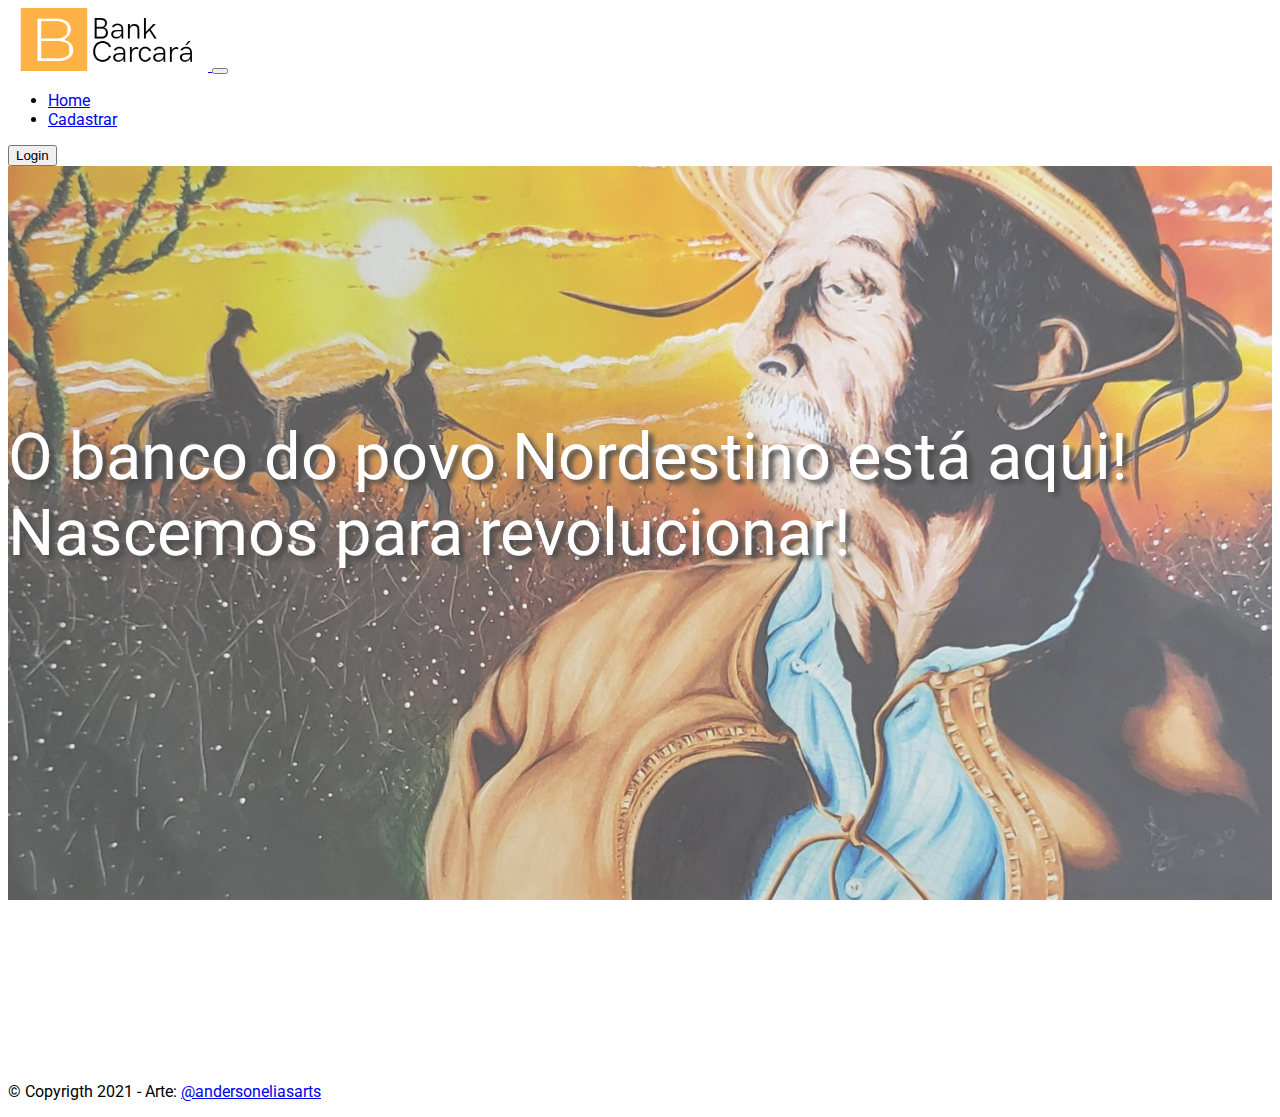
==== index.html @ 4c0e8ca8 "Initial commit of repository" ====
<!DOCTYPE html>
<html lang="en">
<head>
    <meta charset="UTF-8" />
    <meta name="viewport" content="width=device-width, initial-scale=1.0">
    <title>Banco Carcará</title>
    <link href="https://cdn.jsdelivr.net/npm/bootstrap@5.0.0-beta1/dist/css/bootstrap.min.css" rel="stylesheet" integrity="sha384-giJF6kkoqNQ00vy+HMDP7azOuL0xtbfIcaT9wjKHr8RbDVddVHyTfAAsrekwKmP1" crossorigin="anonymous" />
    <link rel="stylesheet" href="https://stackpath.bootstrapcdn.com/bootstrap/4.2.1/css/bootstrap.min.css" integrity="sha384-GJzZqFGwb1QTTN6wy59ffF1BuGJpLSa9DkKMp0DgiMDm4iYMj70gZWKYbI706tWS" crossorigin="anonymous">
    <script src="https://cdn.jsdelivr.net/npm/bootstrap@5.0.0-beta1/dist/js/bootstrap.bundle.min.js" integrity="sha384-ygbV9kiqUc6oa4msXn9868pTtWMgiQaeYH7/t7LECLbyPA2x65Kgf80OJFdroafW" crossorigin="anonymous"></script>
    <script src="https://cdnjs.cloudflare.com/ajax/libs/popper.js/1.14.6/umd/popper.min.js" integrity="sha384-wHAiFfRlMFy6i5SRaxvfOCifBUQy1xHdJ/yoi7FRNXMRBu5WHdZYu1hA6ZOblgut" crossorigin="anonymous"></script>
    <script src="https://code.jquery.com/jquery-3.3.1.slim.min.js" integrity="sha384-q8i/X+965DzO0rT7abK41JStQIAqVgRVzpbzo5smXKp4YfRvH+8abtTE1Pi6jizo" crossorigin="anonymous"></script>
    <script src="https://stackpath.bootstrapcdn.com/bootstrap/4.2.1/js/bootstrap.min.js" integrity="sha384-B0UglyR+jN6CkvvICOB2joaf5I4l3gm9GU6Hc1og6Ls7i6U/mkkaduKaBhlAXv9k" crossorigin="anonymous"></script>
    <link href="https://maxcdn.bootstrapcdn.com/font-awesome/4.7.0/css/font-awesome.min.css" rel="stylesheet" />
    <link rel="stylesheet" href="css/style.css" />
</head>
<body>
    <header class="align-items-center p-3 px-md-4 mb-3 bg-white border-bottom shadow-sm">
        <nav class="navbar navbar-expand-lg navbar-light">
            <div class="container m-auto" width="100%">
                <a class="navbar-brand" href="./index.html">
                    <img src="img/logo.png" class="img-fluid" width="200px" alt="" />
                </a>
                <button class="navbar-toggler" type="button" data-toggle="collapse" data-target="#navbarNav">
                    <span class="navbar-toggler-icon"></span>
                </button>
                <div class="collapse navbar-collapse" id="navbarNav">
                    <ul class="navbar-nav me-auto mb-2 mb-lg-0 text-center">
                        <li class="nav-item">
                            <a class="nav-link" aria-current="page" href="#">Home</a>
                        </li>
                        <li class="nav-item">
                            <a class="nav-link" aria-current="page" href="./SignUp.html">Cadastrar</a>
                        </li>
                    </ul>
                    <div class="d-flex flex-row-reverse bd-highlight">
                        <div class="p-2 bd-highlight">
                            <a href="./LogIn.html" class="linkSair">
                                <button id="start_session" class="btn btn-secondary">
                                    Login
                                </button>
                            </a>
                        </div>
                    </div>
                </div>
            </div>
        </nav>
    </header>
    
    <div id="container" class="container-fluid pageEntry">
        <div class="row">
            <div class="container-parallax bg-img--version--1">
                <div class="row">
                    <div class="col-md-6">
                        <div class="cabra">
                            <h1>O banco do povo Nordestino está aqui! Nascemos para revolucionar!</h1>
                        </div>
                    </div>
                </div>
            </div>
        </div>
    </div>
    <footer class="my-5 pt-3 text-muted text-center text-small">
        <p>© Copyrigth 2021 - Arte: <a href="https://www.instagram.com/andersoneliasarts/">@andersoneliasarts</a></p>
    </footer>
</body>
</html>
---- css/style.css ----
@import url("https://cdn.jsdelivr.net/npm/bootstrap-icons@1.3.0/font/bootstrap-icons.css");
@import url("https://fonts.googleapis.com/css2?family=Roboto:wght@400&display=swap");

/*Header*/

.active a {
  color: orange !important;
}

#horaAtual {
  color: orange;
  margin-bottom: unset;
}

.linkSair{
    text-decoration: none;
}

/*FimHeader*/

/*Geral*/

.content {
  margin-top: 3vh;
  -webkit-box-shadow: 0px 10px 13px 0px rgba(0, 0, 0, 0.75);
  -moz-box-shadow: 0px 10px 13px 0px rgba(0, 0, 0, 0.75);
  box-shadow: 0px 10px 13px 0px rgba(0, 0, 0, 0.75);
  min-height: 90vh;
  padding: 50px;
}

body {
  font-family: "Roboto", sans-serif !important;
}

/*FimGeral*/

/*DashBoard*/
.titulo {
  display: flex;
  justify-content: space-between;
  align-items: center;
  margin-top: 10px;
  padding: 10px;
}

.titulo h2 {
  font-weight: 900;
}

.titulo i {
  font-size: 1.6rem;
  color: white;
}

.titulo .btn-acao {
  background-color: orange;
  border-radius: 26px;
  cursor: pointer;
  margin-right: 5px;
  padding: 5px;
}

.acoes {
  display: flex;
}

.header {
  border-bottom: lightgray 1px solid;
  -webkit-box-shadow: 0px 7px 5px 0px rgba(161, 161, 161, 1);
  -moz-box-shadow: 0px 7px 5px 0px rgba(161, 161, 161, 1);
  box-shadow: 0px 0px 5px 0px rgba(161, 161, 161, 1);
}

.card-body h5 {
  color: orange;
}

.movimentacoes {
  margin-top: 20px;
}

.corpoMovimentacoes {
  display: flex;
  justify-content: center;
  align-items: center;
  flex-direction: column;
}

.movimentacao {
  border: solid 1px lightgoldenrodyellow;
  background-color: orange;
  padding: 15px;
  color: white;
  border-radius: 38px;
  display: flex;
  flex-direction: column;
  justify-content: center;
  align-items: center;
}

.movimentacao h6 {
  margin-top: 1px;
}

.separador {
  height: 30px;
  border: dashed lightgray 1px;
}
/*FimDashBoard*/

/*Home*/

.cabra {
  margin-top: 20%;
}

.cabra h1 {
  font-weight: 400;
  font-size: 65px;
  text-shadow: 5px 4px 5px black;
}

.container-parallax {
  color: #fff;
  height: 100vh;
  display: flex;
  background-attachment: fixed !important;
  background-position: center !important;
  background-repeat: no-repeat !important;
  background-size: cover !important;
}

.bg-img--version--1 {
  background: url("../img/nordeste.jpg");
  opacity: 0.7;
}

/*FimHome*/

/* SignUp */

.bg-color--yellow {
  background-color: orange;
}

.signup-card {
    box-shadow: 2px 2px 10px 6px rgba(0,0,0,.15);
}

.content-border--rounded {
    border-radius: 5px;
    box-shadow: 2px 2px 10px 6px rgba(0,0,0,.15);
}

/* SignUp */
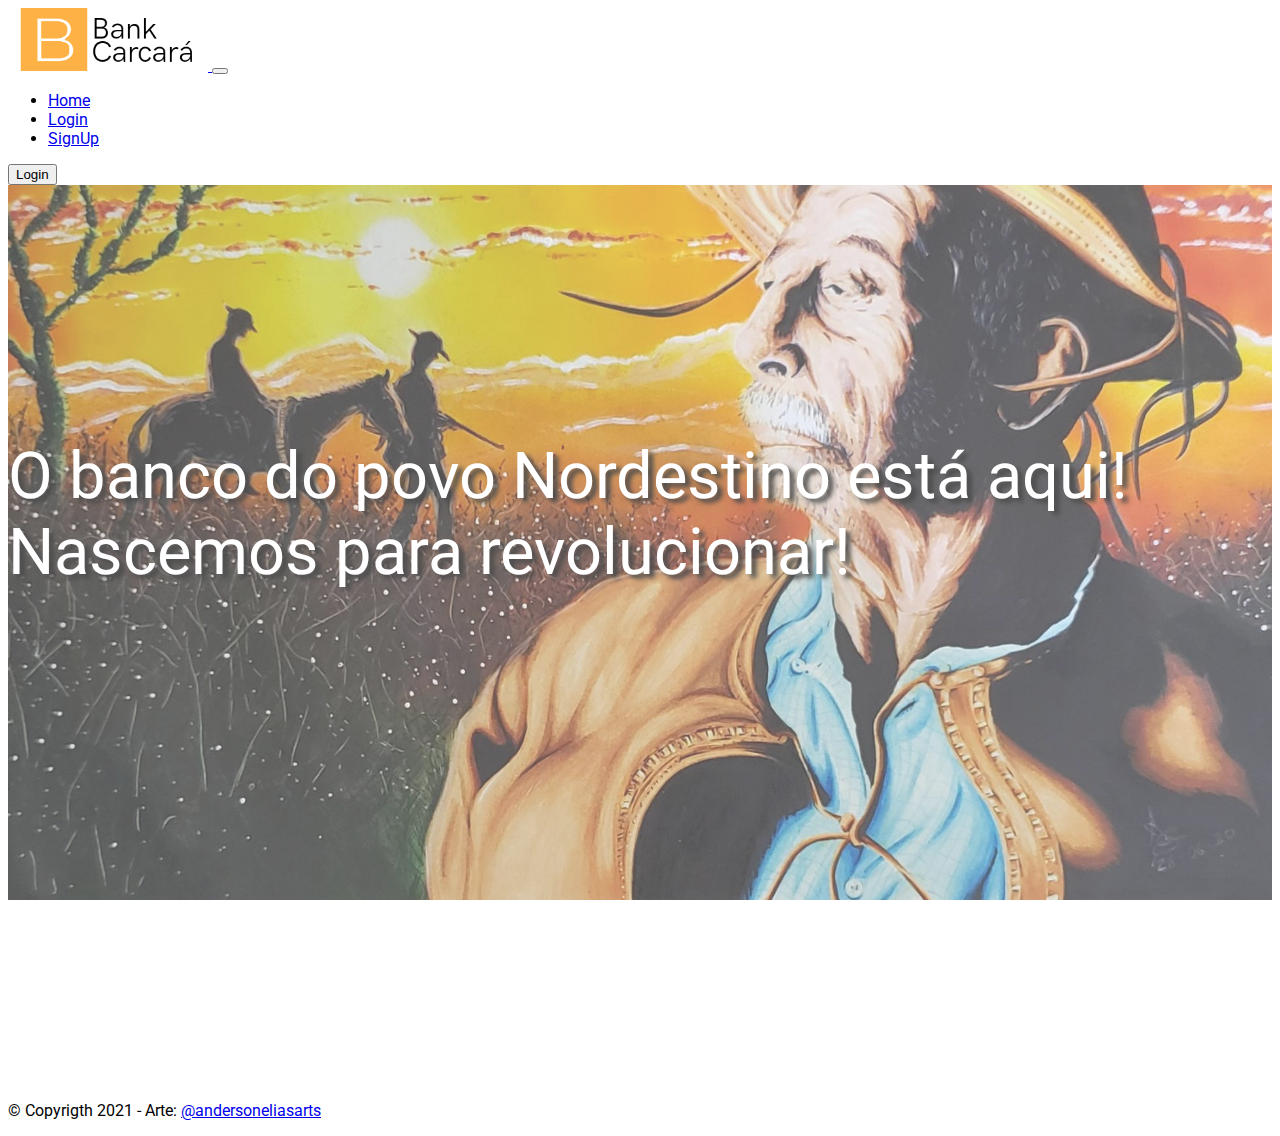
==== commit e0bd40e4: "done index.html, index.js and login.html and login.js" ====
--- a/index.html
+++ b/index.html
@@ -5,45 +5,17 @@
     <meta name="viewport" content="width=device-width, initial-scale=1.0">
     <title>Banco Carcará</title>
     <link href="https://cdn.jsdelivr.net/npm/bootstrap@5.0.0-beta1/dist/css/bootstrap.min.css" rel="stylesheet" integrity="sha384-giJF6kkoqNQ00vy+HMDP7azOuL0xtbfIcaT9wjKHr8RbDVddVHyTfAAsrekwKmP1" crossorigin="anonymous" />
-    <link rel="stylesheet" href="https://stackpath.bootstrapcdn.com/bootstrap/4.2.1/css/bootstrap.min.css" integrity="sha384-GJzZqFGwb1QTTN6wy59ffF1BuGJpLSa9DkKMp0DgiMDm4iYMj70gZWKYbI706tWS" crossorigin="anonymous">
     <script src="https://cdn.jsdelivr.net/npm/bootstrap@5.0.0-beta1/dist/js/bootstrap.bundle.min.js" integrity="sha384-ygbV9kiqUc6oa4msXn9868pTtWMgiQaeYH7/t7LECLbyPA2x65Kgf80OJFdroafW" crossorigin="anonymous"></script>
     <script src="https://cdnjs.cloudflare.com/ajax/libs/popper.js/1.14.6/umd/popper.min.js" integrity="sha384-wHAiFfRlMFy6i5SRaxvfOCifBUQy1xHdJ/yoi7FRNXMRBu5WHdZYu1hA6ZOblgut" crossorigin="anonymous"></script>
     <script src="https://code.jquery.com/jquery-3.3.1.slim.min.js" integrity="sha384-q8i/X+965DzO0rT7abK41JStQIAqVgRVzpbzo5smXKp4YfRvH+8abtTE1Pi6jizo" crossorigin="anonymous"></script>
     <script src="https://stackpath.bootstrapcdn.com/bootstrap/4.2.1/js/bootstrap.min.js" integrity="sha384-B0UglyR+jN6CkvvICOB2joaf5I4l3gm9GU6Hc1og6Ls7i6U/mkkaduKaBhlAXv9k" crossorigin="anonymous"></script>
     <link href="https://maxcdn.bootstrapcdn.com/font-awesome/4.7.0/css/font-awesome.min.css" rel="stylesheet" />
     <link rel="stylesheet" href="css/style.css" />
+    <script src="index.js"></script>
 </head>
 <body>
-    <header class="align-items-center p-3 px-md-4 mb-3 bg-white border-bottom shadow-sm">
-        <nav class="navbar navbar-expand-lg navbar-light">
-            <div class="container m-auto" width="100%">
-                <a class="navbar-brand" href="./index.html">
-                    <img src="img/logo.png" class="img-fluid" width="200px" alt="" />
-                </a>
-                <button class="navbar-toggler" type="button" data-toggle="collapse" data-target="#navbarNav">
-                    <span class="navbar-toggler-icon"></span>
-                </button>
-                <div class="collapse navbar-collapse" id="navbarNav">
-                    <ul class="navbar-nav me-auto mb-2 mb-lg-0 text-center">
-                        <li class="nav-item">
-                            <a class="nav-link" aria-current="page" href="#">Home</a>
-                        </li>
-                        <li class="nav-item">
-                            <a class="nav-link" aria-current="page" href="./SignUp.html">Cadastrar</a>
-                        </li>
-                    </ul>
-                    <div class="d-flex flex-row-reverse bd-highlight">
-                        <div class="p-2 bd-highlight">
-                            <a href="./LogIn.html" class="linkSair">
-                                <button id="start_session" class="btn btn-secondary">
-                                    Login
-                                </button>
-                            </a>
-                        </div>
-                    </div>
-                </div>
-            </div>
-        </nav>
+    <header id="navbanco">
+        
     </header>
     
     <div id="container" class="container-fluid pageEntry">
